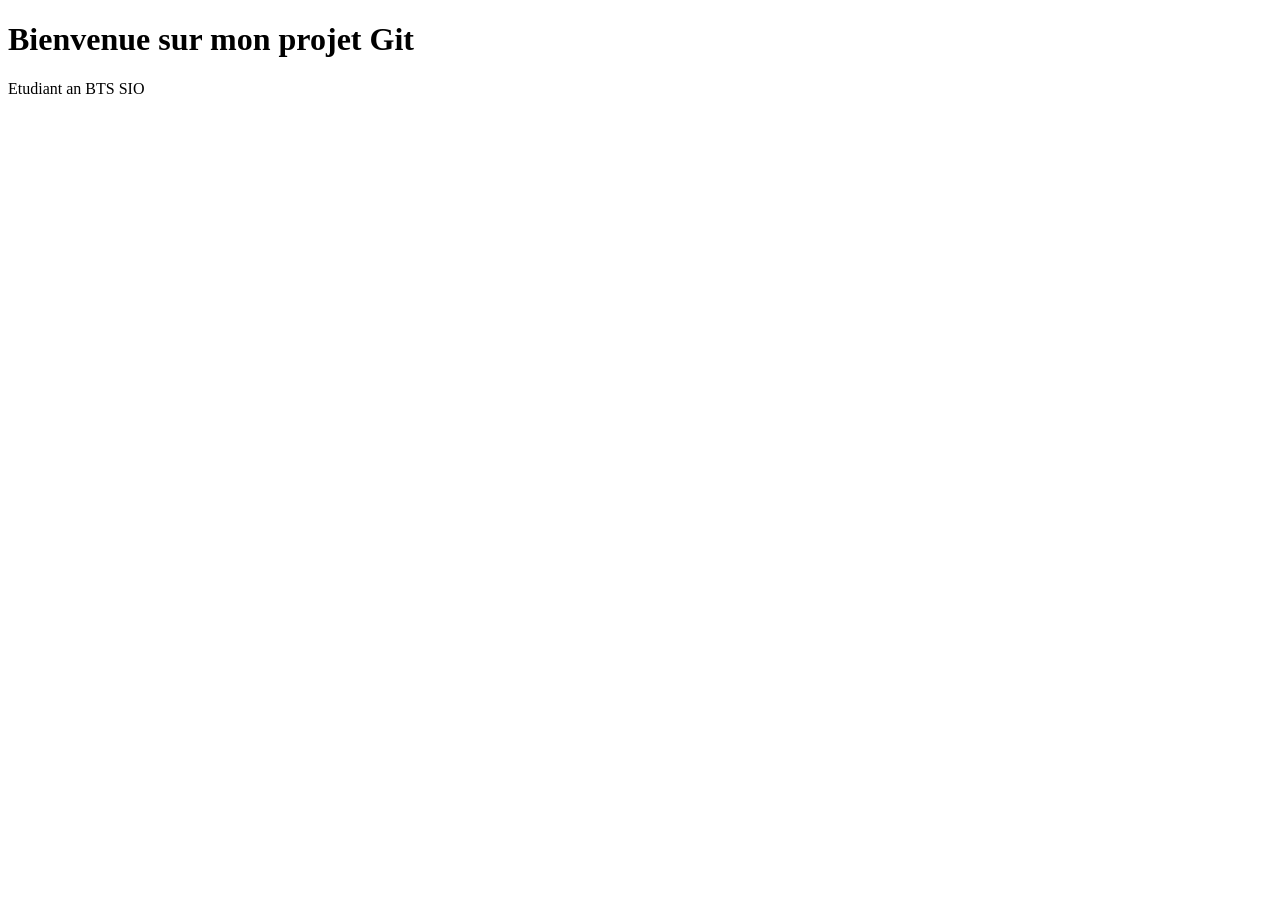
==== Users/Natan/tp-git-bts-sio/index.html @ 54d527f1 "feat: ajouter la page HTML principale" ====
<!DOCTYPE html>
<html lang="fr">
<head>
    <meta charset="UTF-8">
    <meta name="viewport" content="width=device-width, initial-scale=1.0">
    <title>TP Git BTS SIO</title>
    <link rel="stylesheet" href="style.css">
</head>
<body>
    <h1>Bienvenue sur mon projet Git</h1>
    <p>Etudiant an BTS SIO</p>
</body>
</html>
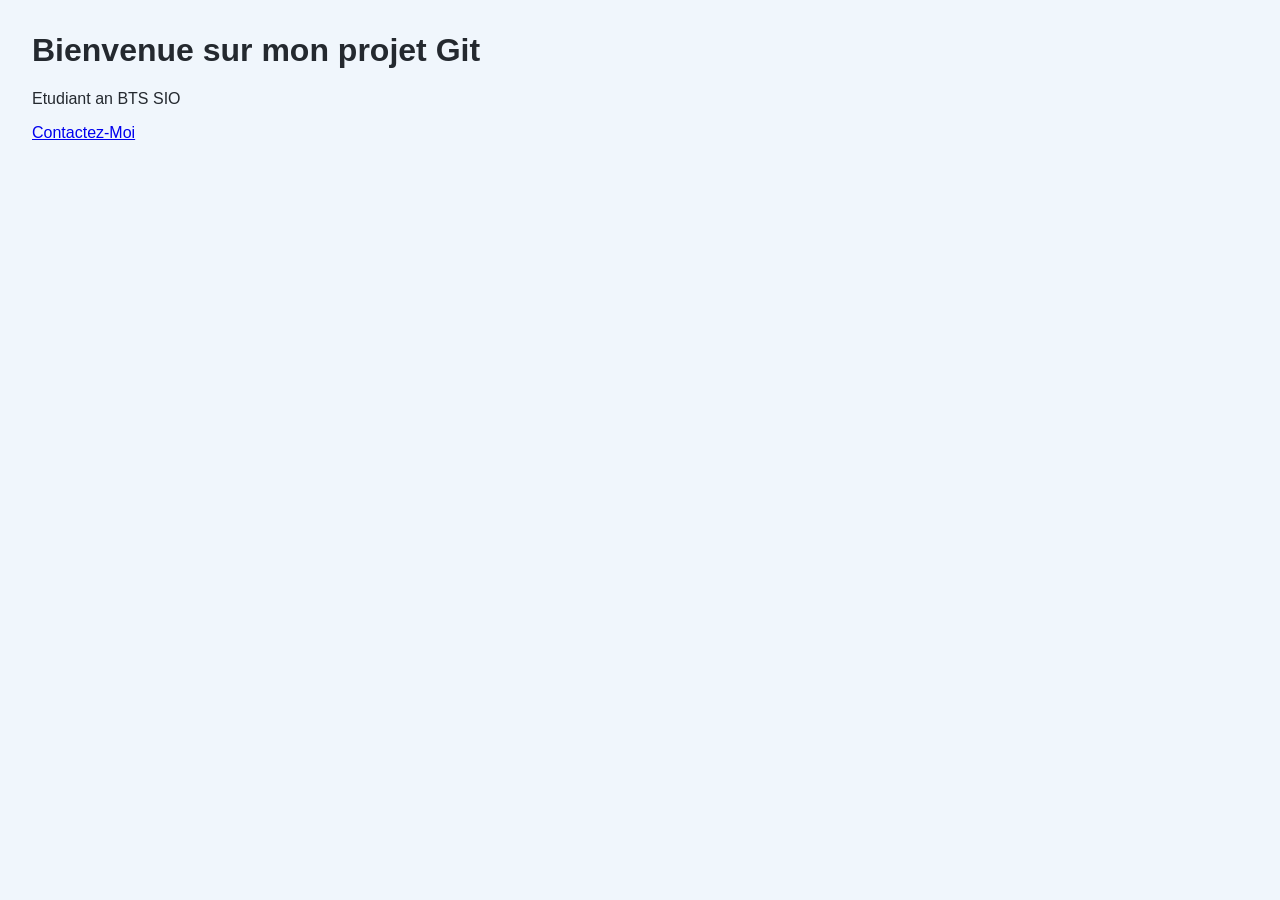
==== commit 69108055: "feat: ajouter lien vers la page contact" ====
--- a/Users/Natan/tp-git-bts-sio/index.html
+++ b/Users/Natan/tp-git-bts-sio/index.html
@@ -9,5 +9,6 @@
 <body>
     <h1>Bienvenue sur mon projet Git</h1>
     <p>Etudiant an BTS SIO</p>
+    <a href="contact.html">Contactez-Moi</a>
 </body>
 </html>
--- a/Users/Natan/tp-git-bts-sio/style.css
+++ b/Users/Natan/tp-git-bts-sio/style.css
@@ -0,0 +1,7 @@
+body 
+{     
+    font-family: Arial, sans-serif;     
+    background-color: #f0f6fc;     
+    color: #24292f;     
+    margin: 2rem; 
+}
